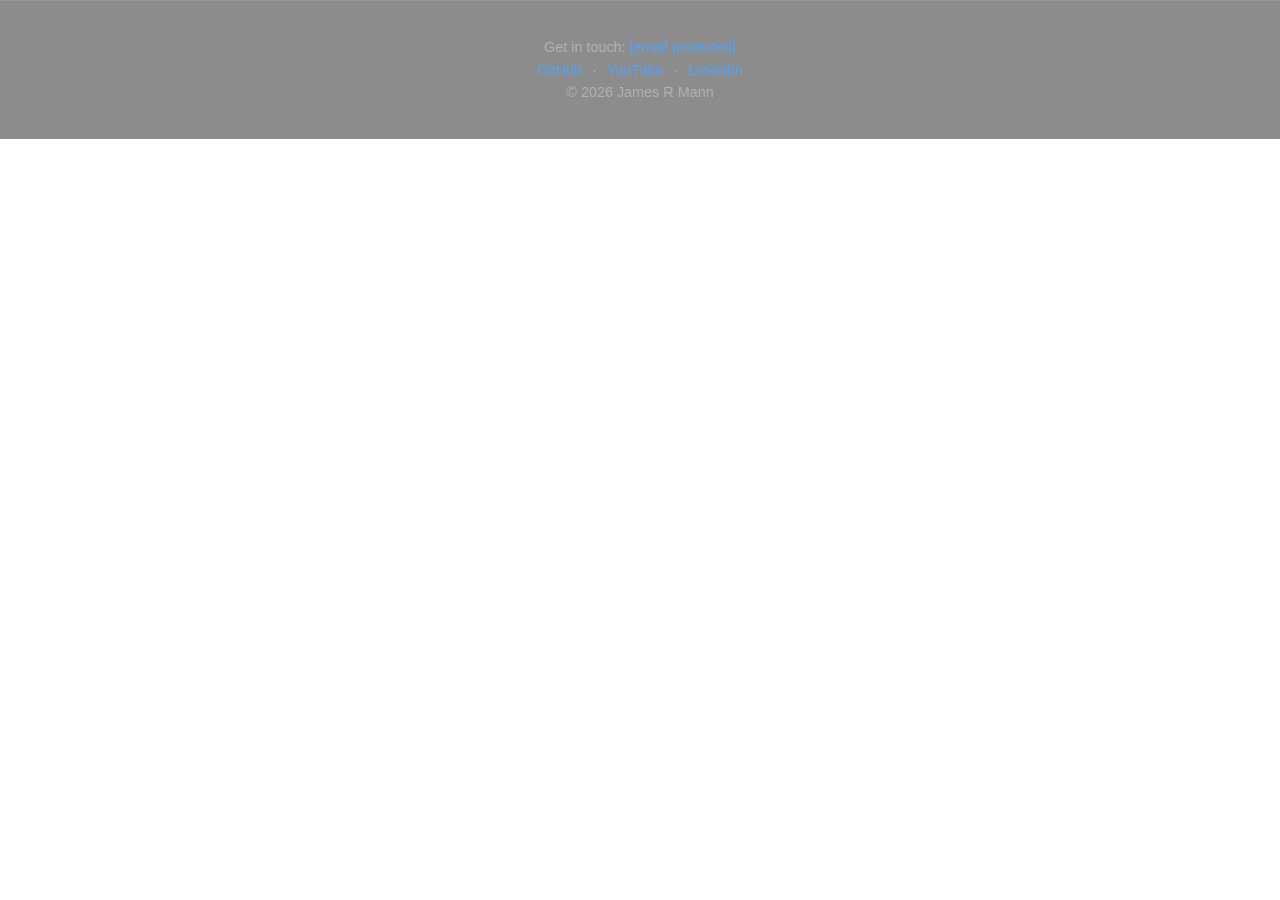
==== footer.html @ 2a8efbc9 "new stuff" ====
<!DOCTYPE html>
<html lang="en">
<head>
    <meta charset="UTF-8">
    <title>Footer</title>
    <link rel="stylesheet" href="assets/css/footer.css">
</head>
<body>
    <footer class="site-footer">
        <p>
            Get in touch:
            <!-- Placeholder: replace with a real contact email -->
            <a href="mailto:[email protected]">[email protected]</a>
        </p>
        <p class="social-links">
            <a href="https://github.com/Grumpykitten03" target="_blank" rel="noopener noreferrer">GitHub</a> &middot; <a href="https://www.youtube.com/@jamesmann7581" target="_blank" rel="noopener noreferrer">YouTube</a> &middot; <a href="https://www.linkedin.com/in/james-mann-1416a621a/" target="_blank" rel="noopener noreferrer">LinkedIn</a>
        </p>
        <p>&copy; 2026 James R Mann</p>
    </footer>
</body>
</html>
---- assets/css/footer.css ----
:root {
    --accent: #4da6ff;
    --text-muted: #b3b3b3;
}

* {
    box-sizing: border-box;
}

html,
body {
    margin: 0;
    background: transparent;
    font-family: Arial, Helvetica, sans-serif;
}

a {
    color: var(--accent);
    text-decoration: none;
}

a:hover {
    text-decoration: underline;
}

.site-footer {
    text-align: center;
    padding: 2rem;
    color: var(--text-muted);
    background-color: rgba(26, 26, 26, 0.5);
    backdrop-filter: blur(10px) saturate(150%);
    -webkit-backdrop-filter: blur(10px) saturate(150%);
    border-top: 1px solid rgba(255, 255, 255, 0.08);
    font-size: 0.9rem;
}

.site-footer p {
    margin: 0.4rem 0;
}

.site-footer .social-links a {
    margin: 0 0.4rem;
}
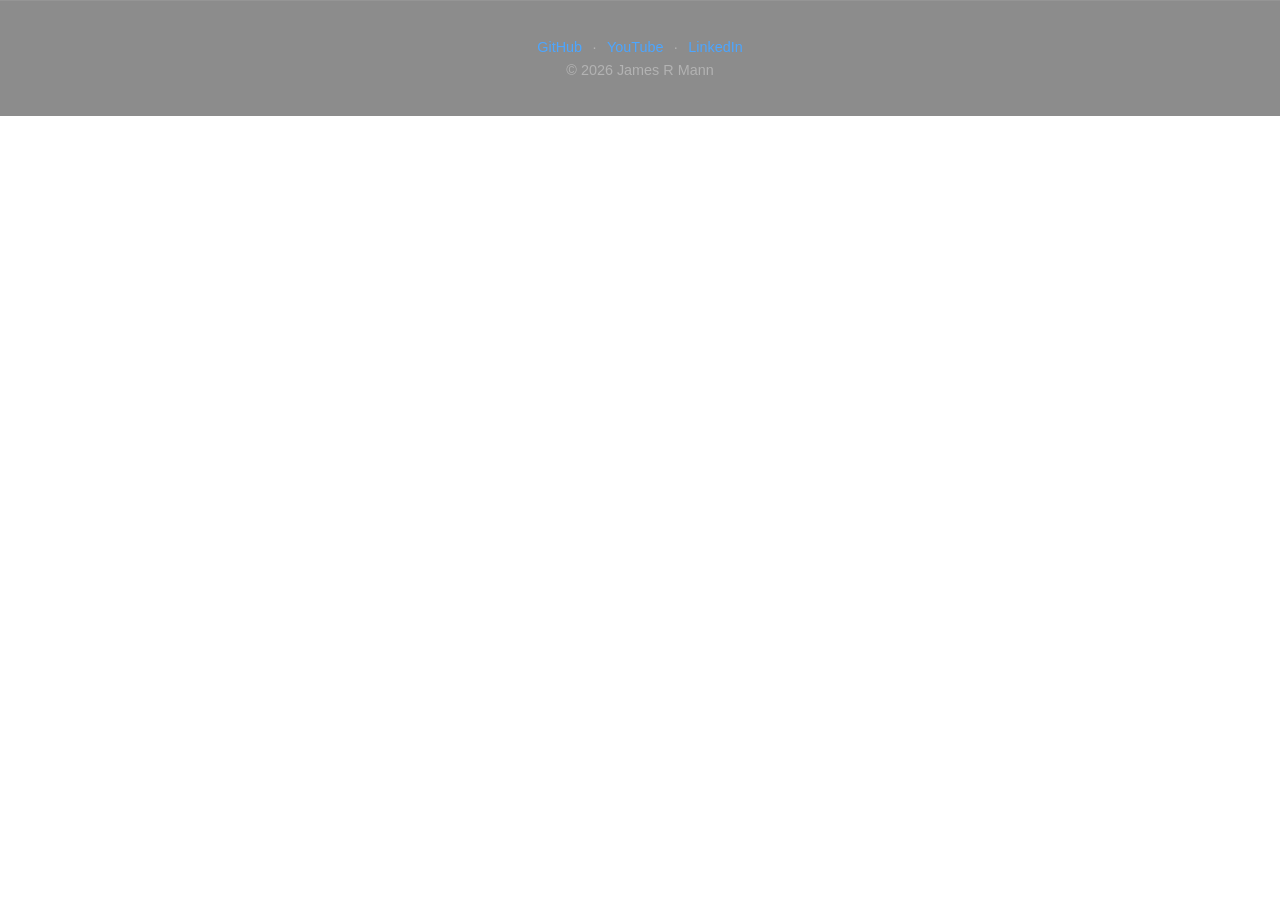
==== commit ac2dbbfb: "replace placeholder text" ====
--- a/footer.html
+++ b/footer.html
@@ -7,11 +7,6 @@
 </head>
 <body>
     <footer class="site-footer">
-        <p>
-            Get in touch:
-            <!-- Placeholder: replace with a real contact email -->
-            <a href="mailto:[email protected]">[email protected]</a>
-        </p>
         <p class="social-links">
             <a href="https://github.com/Grumpykitten03" target="_blank" rel="noopener noreferrer">GitHub</a> &middot; <a href="https://www.youtube.com/@jamesmann7581" target="_blank" rel="noopener noreferrer">YouTube</a> &middot; <a href="https://www.linkedin.com/in/james-mann-1416a621a/" target="_blank" rel="noopener noreferrer">LinkedIn</a>
         </p>
